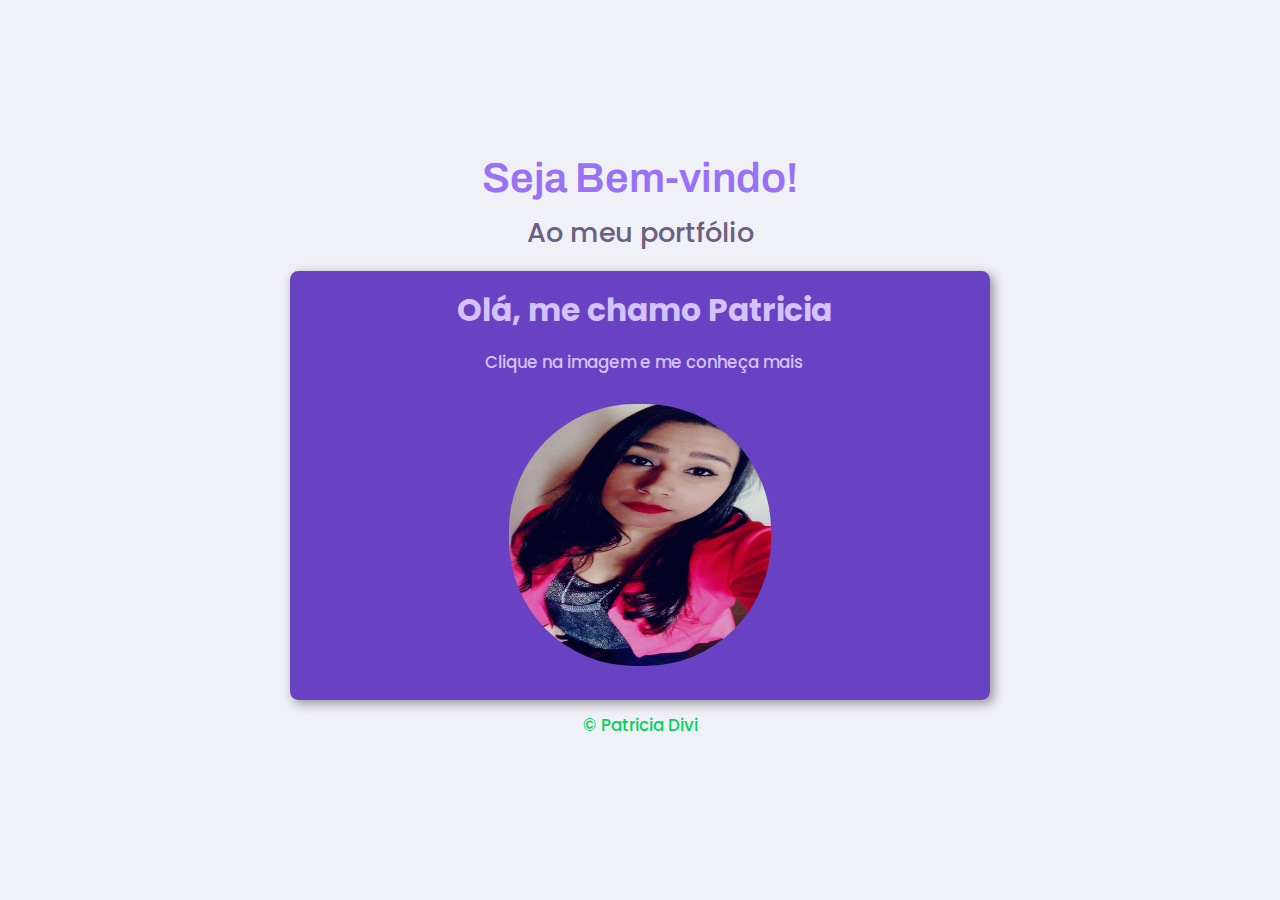
==== index.html @ 00357385 "Primeiro commit | configuração de home mobile pronta / iniciando web" ====
<!DOCTYPE html>
<html lang="en">
<head>
    <meta charset="UTF-8">
    <meta name="viewport" content="width=device-width, initial-scale=1.0">
    <title>Patricia Divi</title>

    <link rel="stylesheet" href="./styles/main.css">
    <link rel="stylesheet" href="./styles/page-main.css">

    <link href="https://fonts.googleapis.com/css2?family=Archivo:wght@400;700&amp;family=Poppins:wght@400;600&amp;display=swap" rel="stylesheet">
</head>
<body id="page-main">
    <header class="texts">
        <h1>Seja Bem-vindo!</h1>
        <h2>Ao meu portfólio</h2>
    </header>
    <section id="container">
        <div class="msg">
            <h2>Olá, me chamo Patricia</h2>
            <h4>Clique na imagem  e me conheça mais</h4>

        </div>

        <div class="photo">
            <img src="./images/patricia.jpg" alt="Foto de Patricia">

        </div>

    </section>
    <footer>
        <p>&copy; Patricia Divi</p>
    </footer>
    <script src="script.js"></script>
    
</body>
</html>
---- styles/main.css ----
:root {
    --color-background: #F0F0F7;
    --color-primary-lighter: #9871F5;
    --color-primary-light: #916BEA;
    --color-primary: #8257E5;
    --color-primary-dark: #774DD6;
    --color-primary-darker: #6842c2;
    --color-secondary: #04D361;
    --color-secondary-dark: #04BF58;
    --color-title-in-primary: #FFFFFF;
    --color-text-in-primary: #D4C2FF;
    --color-text-title: #32264D;
    --color-text-complement: #9C98A6;
    --color-text-base: #6A6180;
    --color-line-in-white: #E6E6F0;
    --color-input-background: #F8F8FC;
    --color-button-text: #FFFFFF;
    --color-box-base: #FFFFFF;
    --color-box-footer: #FAFAFC;
    --color-small-info: #C1BCCC;

    /* Tamanho da fonte padrão: 16px - 100% - 1rem*/
    font-size: 60%; /* controle das medidas rem */
}

* {
    margin: 0;
    padding: 0;
    box-sizing: border-box;

}

html, body {
    height: 100vh; /* height = altura */

}

body {
    background: var(--color-background);
    font: 500 1.6rem Poppins;

    display: flex;
    align-items: center;
    justify-content: center;
    flex-direction: column;
}

footer { 
    color: var(--color-secondary);
    font: 500 1.6rem Poppins;
    text-align: center;
    font-style: inherit;

    margin-bottom: 0.8rem;

}

#container {
    width: 90vw; /* width = largura */
    max-width: 700px;
    
}


@media (min-width: 700px) {
    :root {
        font-size: 65.5%; /* Todo 1rem vai ser relativo a 10px */
    }

}
---- styles/page-main.css ----
#page-main header {
    display: flex;
    align-items: center;
    justify-content: center;
    flex-direction: column;

}

#page-main header.texts h1 {
    color: var(--color-primary-lighter);

    padding-left: 0.8rem 0rem 1.8rem;
    margin: 0.2rem auto 1rem;
    line-height: 1.4rem;

    font: 600 4rem Archivo;
    text-align: center;

}

#page-main header.texts h2 {
    color: var(--color-text-base);
    font: 500 2.6rem poppins;
    text-align: center;
}

#page-main section#container {
    background: var(--color-primary-darker);
    
    padding: 0.2rem 0px 0.2rem;; /* Espaçamento */
    width: 85%; /* largura */
    margin: 1.6rem auto 1.2rem;

    border-radius: 0.8rem; /* Borda arredondadas */
    box-shadow: 0.3rem 0.3rem 1rem rgba(0, 0, 0, 0.363);

}

#page-main section div.msg h2, h4 {
    display: flex;
    align-items: center;
    justify-content: center;


}

#page-main section div.msg h2 {
    color: var(--color-text-in-primary);
    font: 700 3rem poppins;

    margin: 1.4rem auto;
    padding-left: 0.8rem;
    
}

#page-main section div.msg h4 {
    color: var(--color-text-in-primary);
    font: 500 1.6rem poppins;

    padding-left: 0.8rem;

}

#page-main section div.photo {
    display: flex;
    align-items: center;
    justify-content: center;

    margin: 2.8rem auto 3rem;
}

#page-main section div img {
    width: 25rem;
    height: 25rem;

    border-radius: 12rem;
    
}
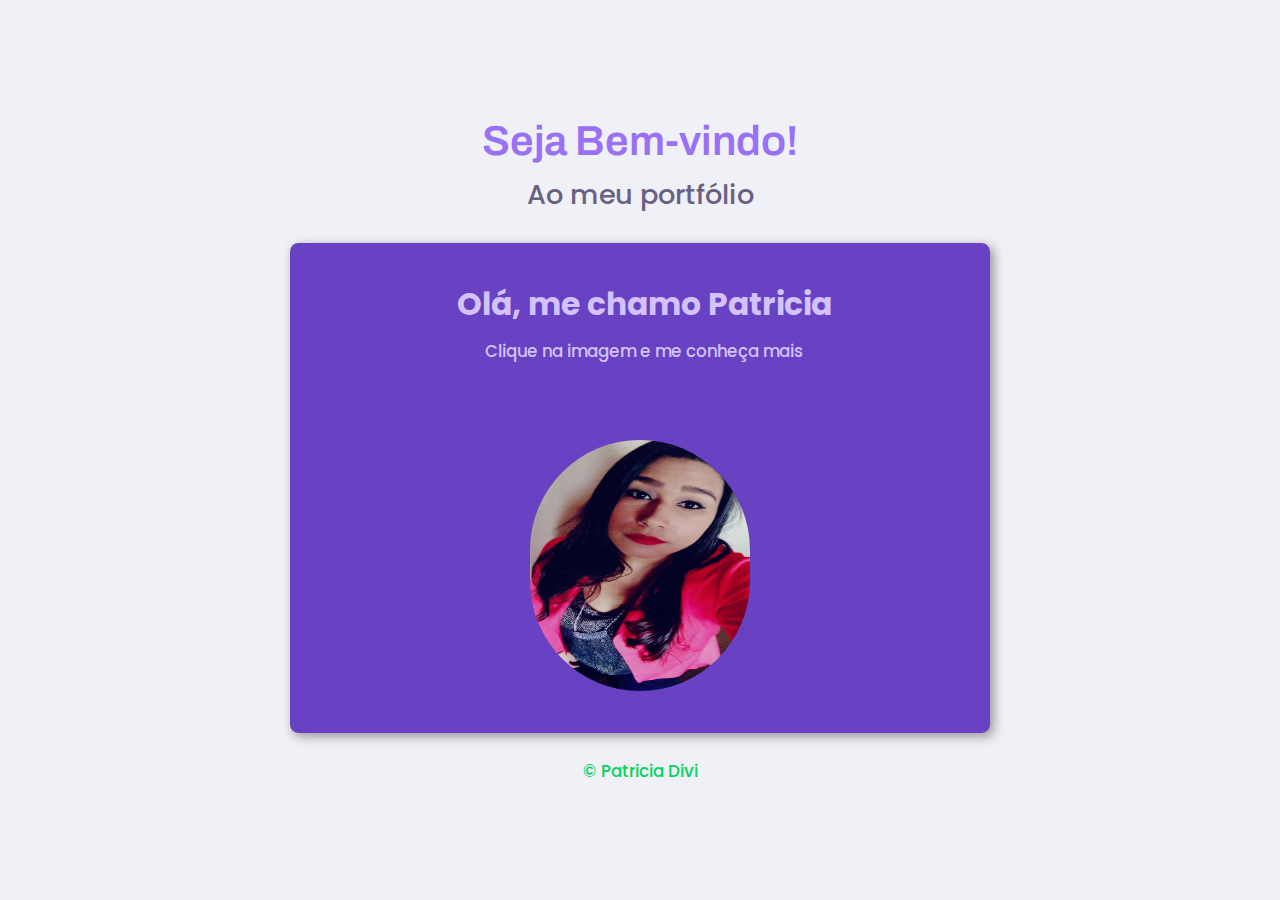
==== commit 425c9a24: "Segundo commit | Alterações no css 'page-main'" ====
--- a/index.html
+++ b/index.html
@@ -31,6 +31,8 @@
     <footer>
         <p>&copy; Patricia Divi</p>
     </footer>
+    
+    
     <script src="script.js"></script>
     
 </body>
--- a/styles/main.css
+++ b/styles/main.css
@@ -45,13 +45,13 @@
     flex-direction: column;
 }
 
-footer { 
+footer p { 
     color: var(--color-secondary);
     font: 500 1.6rem Poppins;
     text-align: center;
     font-style: inherit;
 
-    margin-bottom: 0.8rem;
+    margin-top: 1.2rem;
 
 }
 
--- a/styles/page-main.css
+++ b/styles/page-main.css
@@ -22,14 +22,15 @@
     color: var(--color-text-base);
     font: 500 2.6rem poppins;
     text-align: center;
+
 }
 
 #page-main section#container {
     background: var(--color-primary-darker);
     
-    padding: 0.2rem 0px 0.2rem;; /* Espaçamento */
+    padding: 0.2rem 0px 0.2rem;/* Espaçamento */
     width: 85%; /* largura */
-    margin: 1.6rem auto 1.2rem;
+    margin: 2.6rem auto 1.2rem;;
 
     border-radius: 0.8rem; /* Borda arredondadas */
     box-shadow: 0.3rem 0.3rem 1rem rgba(0, 0, 0, 0.363);
@@ -48,7 +49,7 @@
     color: var(--color-text-in-primary);
     font: 700 3rem poppins;
 
-    margin: 1.4rem auto;
+    margin-top: 3.4rem;
     padding-left: 0.8rem;
     
 }
@@ -58,7 +59,7 @@
     font: 500 1.6rem poppins;
 
     padding-left: 0.8rem;
-
+    margin: 1rem auto 4.2rem;
 }
 
 #page-main section div.photo {
@@ -70,9 +71,9 @@
 }
 
 #page-main section div img {
-    width: 25rem;
-    height: 25rem;
+    width: 21rem;
+    height: 24rem;
 
-    border-radius: 12rem;
-    
+    border-radius: 14rem;
+    margin: 3rem auto 0.8rem;
 }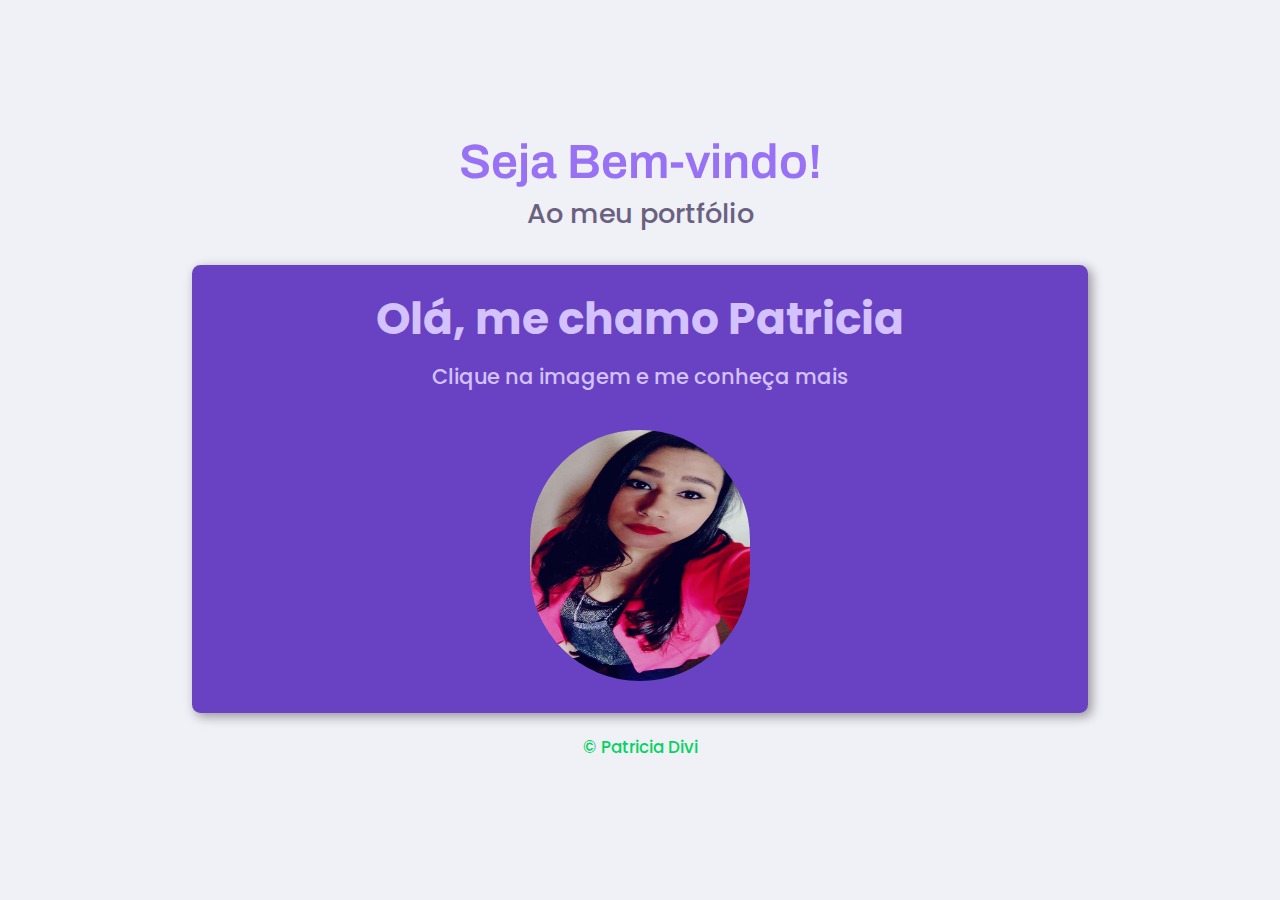
==== commit 10743c5c: "Quinto Commit | page-information / iniciando Mobile Firts da página/ versão de teste da pagina / ini" ====
--- a/index.html
+++ b/index.html
@@ -23,7 +23,9 @@
         </div>
 
         <div class="photo">
+            <a href="page-information.html">
             <img src="./images/patricia.jpg" alt="Foto de Patricia">
+            </a>
 
         </div>
 
--- a/styles/main.css
+++ b/styles/main.css
@@ -40,9 +40,19 @@
     font: 500 1.6rem Poppins;
 
     display: flex;
+    min-height: 100vh;
     align-items: center;
     justify-content: center;
     flex-direction: column;
+}
+
+a {
+    text-decoration: none;
+
+}
+
+ul, ol, li {
+    list-style-type: none; 
 }
 
 footer p { 
@@ -51,12 +61,12 @@
     text-align: center;
     font-style: inherit;
 
-    margin-top: 1.2rem;
+    margin-bottom: 1.4rem;
 
 }
 
-#container {
-    width: 90vw; /* width = largura */
+#content {
+    min-width: 90vw; /* width = largura */
     max-width: 700px;
     
 }
--- a/styles/page-main.css
+++ b/styles/page-main.css
@@ -3,17 +3,17 @@
     align-items: center;
     justify-content: center;
     flex-direction: column;
+    margin-bottom: 4rem;
 
 }
 
 #page-main header.texts h1 {
     color: var(--color-primary-lighter);
 
-    padding-left: 0.8rem 0rem 1.8rem;
-    margin: 0.2rem auto 1rem;
+    margin: 1rem auto 0.5rem;
     line-height: 1.4rem;
 
-    font: 600 4rem Archivo;
+    font: 600 4.6rem Archivo;
     text-align: center;
 
 }
@@ -30,7 +30,7 @@
     
     padding: 0.2rem 0px 0.2rem;/* Espaçamento */
     width: 85%; /* largura */
-    margin: 2.6rem auto 1.2rem;;
+    margin: 1.6rem auto 2rem;
 
     border-radius: 0.8rem; /* Borda arredondadas */
     box-shadow: 0.3rem 0.3rem 1rem rgba(0, 0, 0, 0.363);
@@ -47,19 +47,19 @@
 
 #page-main section div.msg h2 {
     color: var(--color-text-in-primary);
-    font: 700 3rem poppins;
+    font: 700 3.2rem poppins;
+    text-align: center;
 
     margin-top: 3.4rem;
-    padding-left: 0.8rem;
     
 }
 
 #page-main section div.msg h4 {
     color: var(--color-text-in-primary);
     font: 500 1.6rem poppins;
+    text-align: center;
 
-    padding-left: 0.8rem;
-    margin: 1rem auto 4.2rem;
+    margin: 1rem auto 2.2rem;
 }
 
 #page-main section div.photo {
@@ -67,13 +67,72 @@
     align-items: center;
     justify-content: center;
 
+    align-content: center;
+
     margin: 2.8rem auto 3rem;
 }
 
 #page-main section div img {
+    display: flex;
     width: 21rem;
     height: 24rem;
 
     border-radius: 14rem;
     margin: 3rem auto 0.8rem;
+}
+
+@media (min-width: 1400px) {
+    :root {
+        font-size: 60%; /* modificar as medidas rem */
+        
+    }
+
+}
+
+@media (min-width: 2000px) {
+    :root {
+        font-size: 80%; /* modificar as medidas rem */
+        
+    }
+
+}
+
+@media (min-width: 1024px) {
+    #page-main header {
+        margin-bottom:  1.2rem;
+
+    }
+
+    #page-main section#container {
+        width: 70%; /* largura */
+        
+    }
+
+    #page-main section div.msg h2 {
+        font-size: 4.2rem;
+
+        margin-top: 1.8rem;
+        padding: 0;
+    }
+
+    #page-main section div.msg h4 {
+        font-size: 2rem;
+
+        padding: 0;
+        margin-bottom: 2rem;
+    }
+
+    #page-main section div.photo {
+        margin: 1rem auto 2rem;
+    }
+
+    #page-main section div img {
+        margin-top: 1.6rem;
+    }
+
+    footer p {    
+        margin-bottom: 1.4rem;
+    
+    }
+
 }